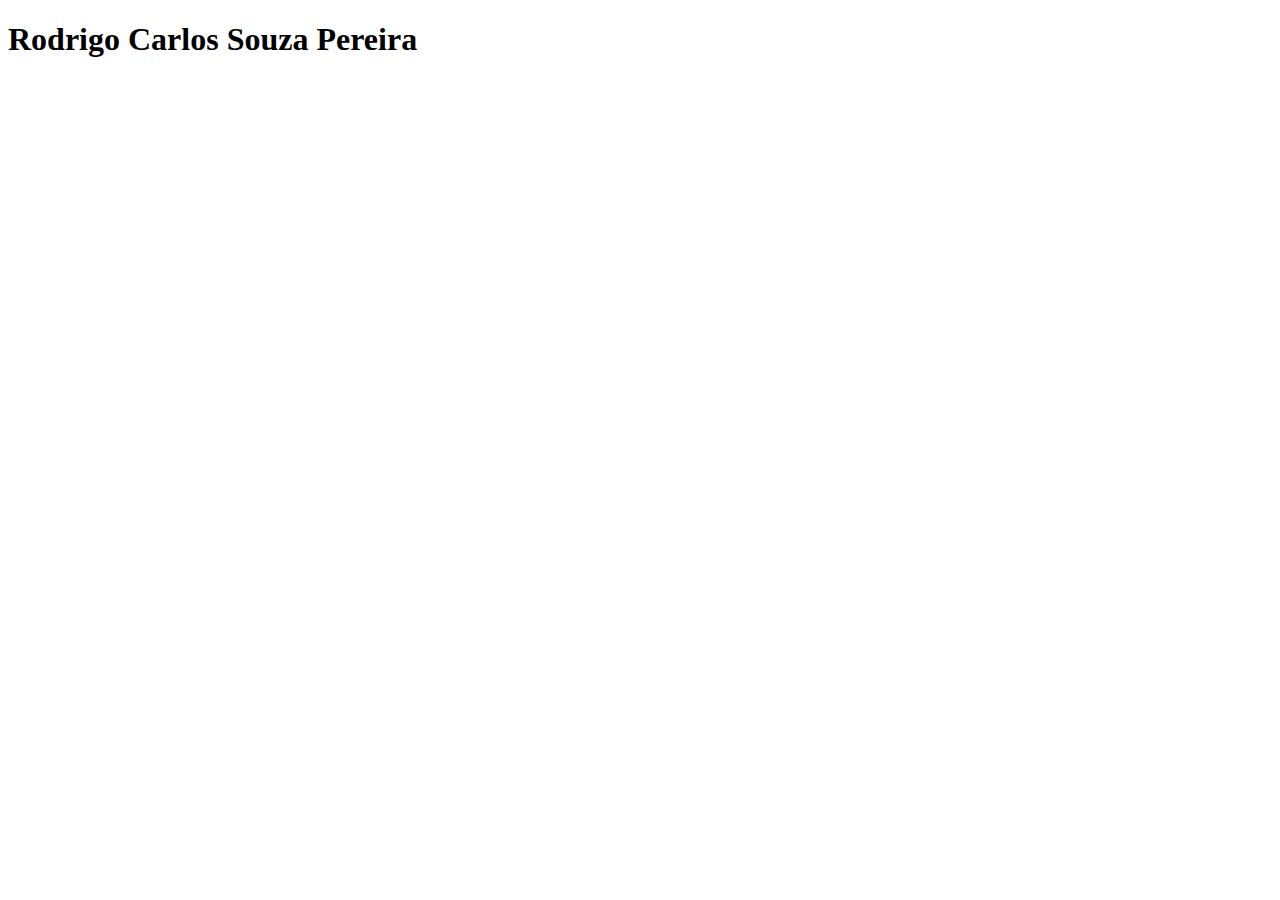
==== index.html @ 9769fb4c "First Commit" ====
<!DOCTYPE html>
<html lang="pt-br">
    <head>
        <meta charset="UTF-8">
        <title>Rodrigo HTML</title>
    </head>
    <body>
        <h1>Rodrigo Carlos Souza Pereira</h1>
    </body>
</html>
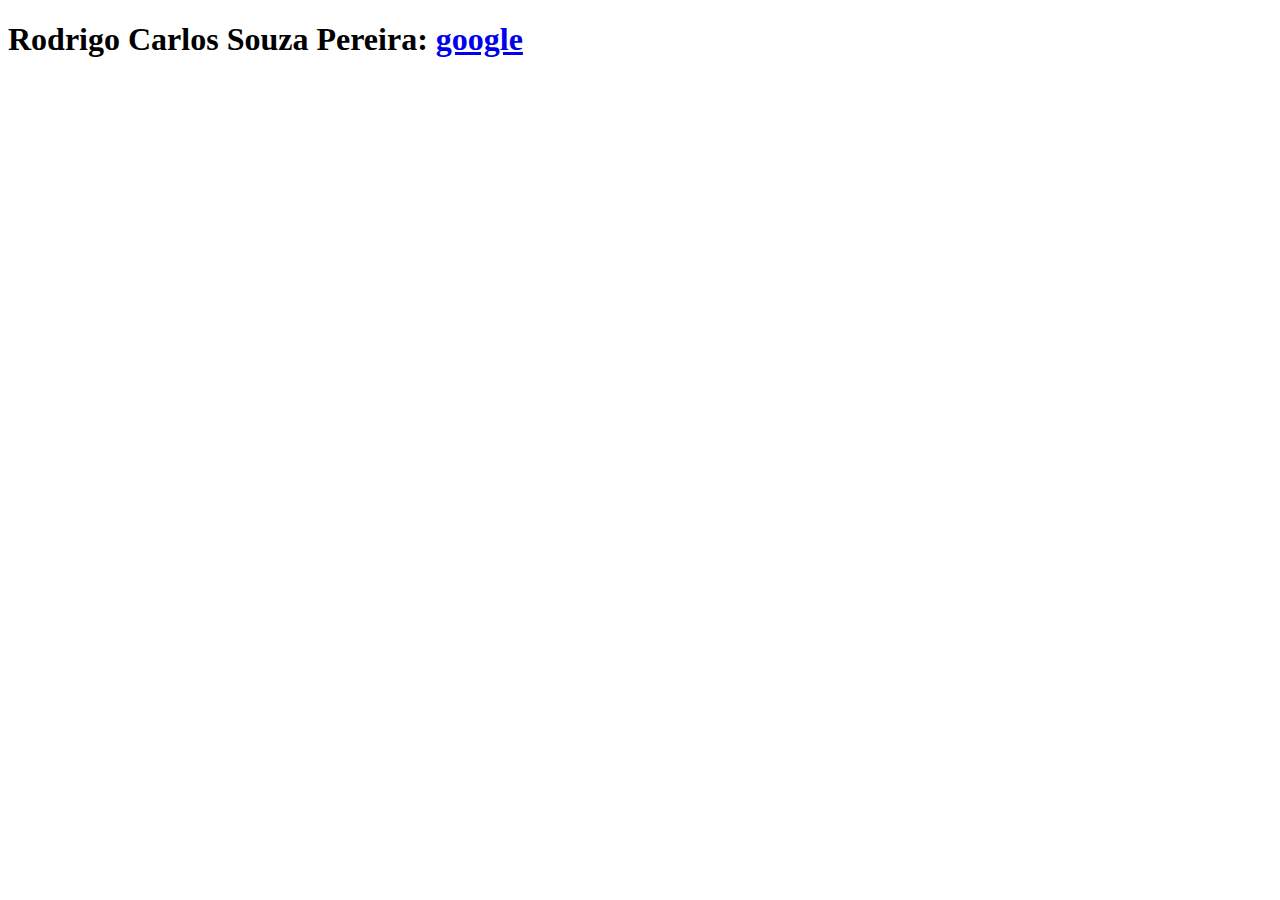
==== commit 4a157b6c: "index" ====
--- a/index.html
+++ b/index.html
@@ -5,6 +5,7 @@
         <title>Rodrigo HTML</title>
     </head>
     <body>
-        <h1>Rodrigo Carlos Souza Pereira</h1>
+        <h1>Rodrigo Carlos Souza Pereira: <a href="https://www.google.com/">google</a></h1>
+        
     </body>
 </html>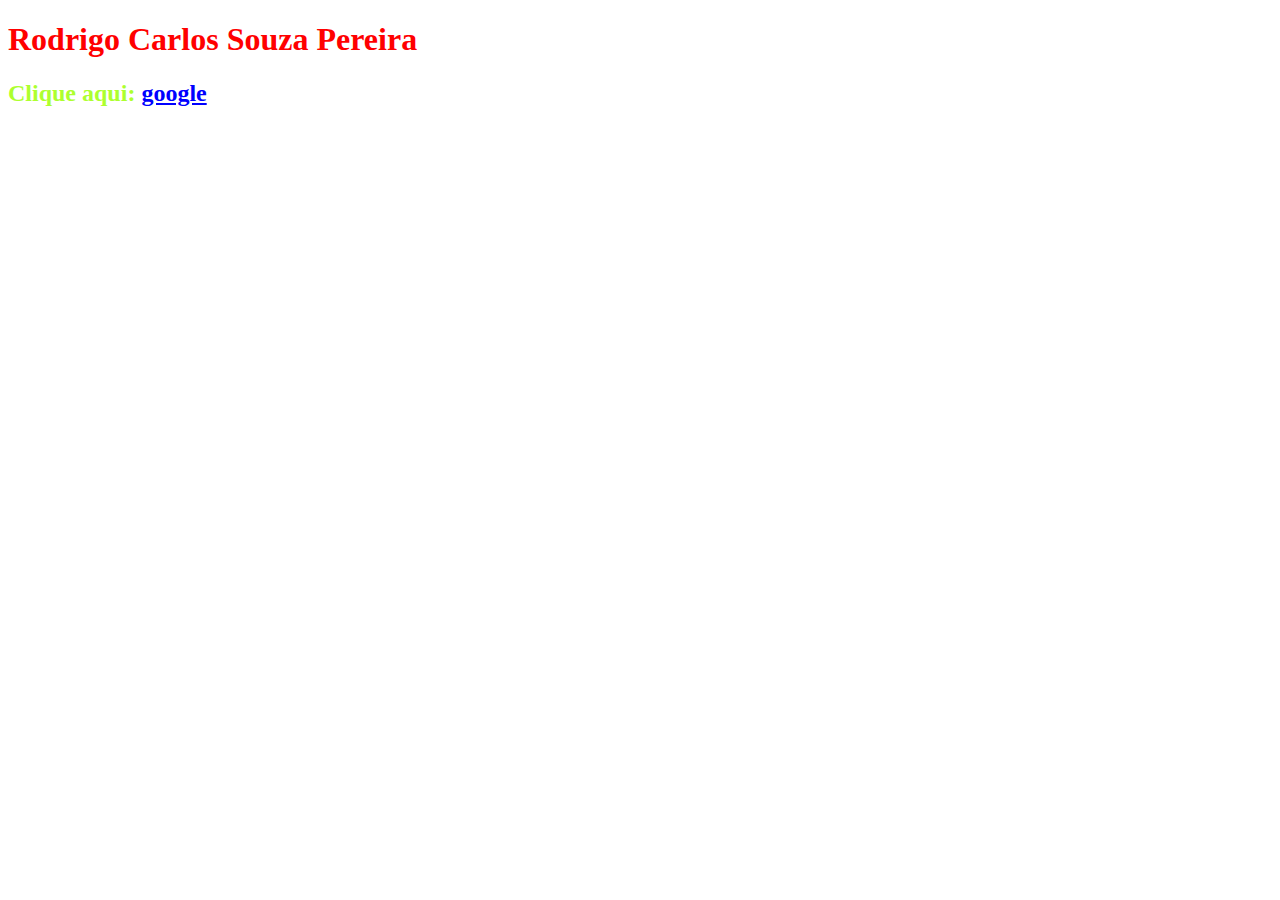
==== commit 24a6069c: "att" ====
--- a/index.html
+++ b/index.html
@@ -1,11 +1,14 @@
 <!DOCTYPE html>
 <html lang="pt-br">
     <head>
+        <link rel="stylesheet" href="style.css">
         <meta charset="UTF-8">
         <title>Rodrigo HTML</title>
+        
     </head>
     <body>
-        <h1>Rodrigo Carlos Souza Pereira: <a href="https://www.google.com/">google</a></h1>
+        <h1>Rodrigo Carlos Souza Pereira</h1>
+        <h2>Clique aqui: <a href="https://www.google.com/">google</a></h2>
         
     </body>
 </html>--- a/style.css
+++ b/style.css
@@ -0,0 +1,12 @@
+h1 {
+    color: red;
+}
+h2{
+    color: greenyellow;
+    a{
+        color: blue;
+        font-family: 'jetbrains Mono';
+    
+    }
+}
+
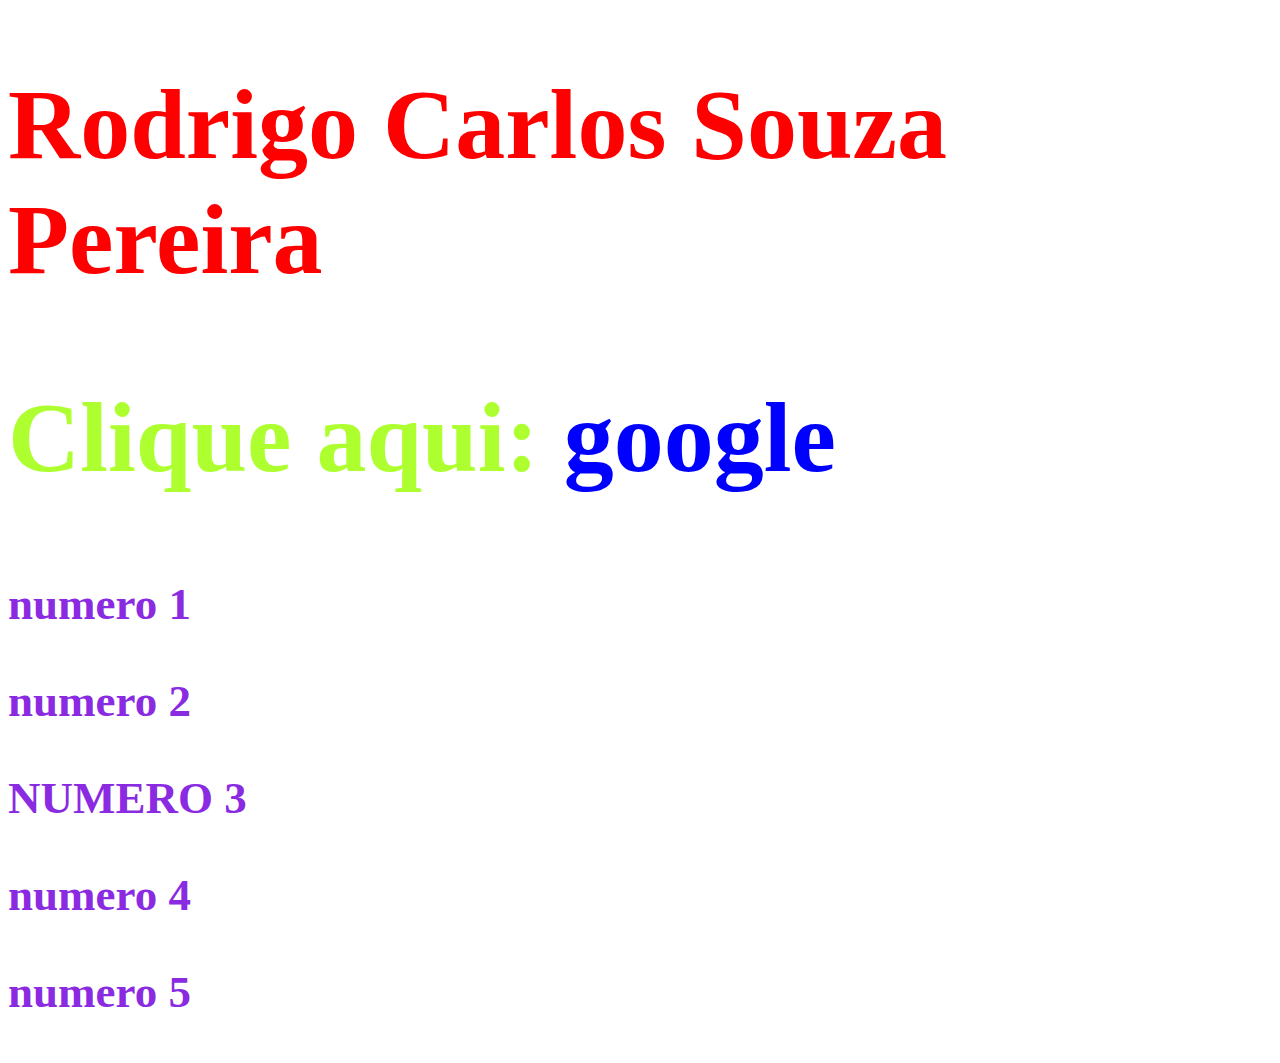
==== commit da1eb26b: "Projeto Cinema" ====
--- a/index.html
+++ b/index.html
@@ -9,6 +9,11 @@
     <body>
         <h1>Rodrigo Carlos Souza Pereira</h1>
         <h2>Clique aqui: <a href="https://www.google.com/">google</a></h2>
-        
+       
+        <h3 class="numero">numero 1</h3>
+        <h3 class="numero">numero 2</h3>
+        <h3 class="numero maiuscula">numero 3</h3>
+        <h3 class="numero">numero 4</h3>
+        <h3 class="numero">numero 5</h3>
     </body>
 </html>--- a/style.css
+++ b/style.css
@@ -1,12 +1,21 @@
 h1 {
     color: red;
+    font-size: 100px;
 }
 h2{
     color: greenyellow;
+    font-size: 100px;
     a{
         color: blue;
-        font-family: 'jetbrains Mono';
+        font-size: 100px;
+        text-decoration: none;
     
     }
 }
-
+.numero {
+    font-size: 45px;
+    color: blueviolet;
+    font-family: 'jetbrains mono';
+}.maiuscula {
+    text-transform: uppercase;
+}